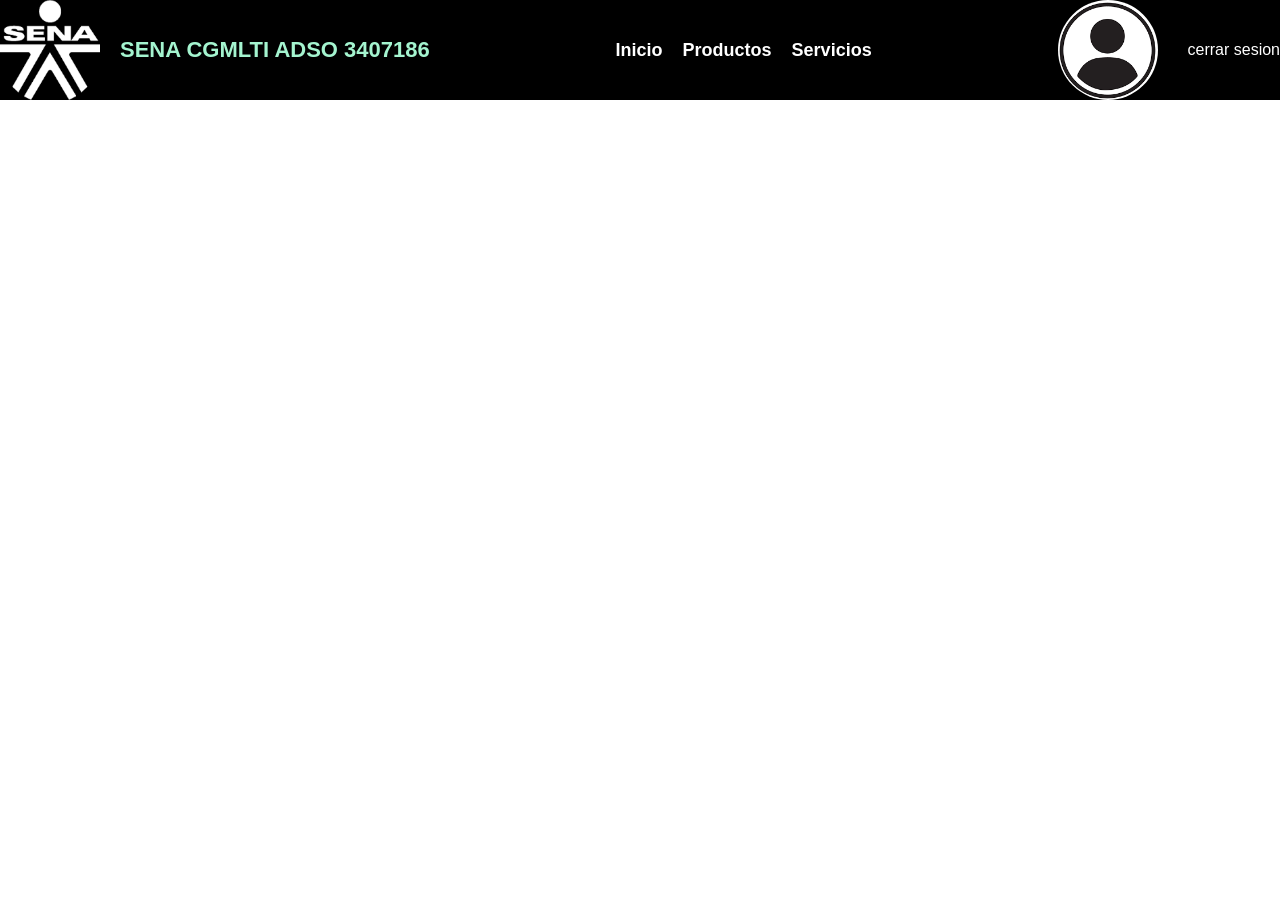
==== actividad_menu/index.html @ 02b9cb00 "actvidad_menu" ====
<!DOCTYPE html>
<html lang="en">
<head>
    <meta charset="UTF-8">
    <meta name="viewport" content="width=device-width, initial-scale=1.0">
    <title>Document</title>
    <link rel="stylesheet" href="style.css">
</head>
<body>
    <div class="navbar">


        <div class="navbar__logo "> 
            <img class="navbar__logo--imagen" src="logo.png" alt="" >
            <p class="navbar__logo--TEXTO">SENA CGMLTI ADSO 3407186</p>
        </div>

        <div class="navbar__opciones"> 
            <a>Inicio</a>
            <a>Productos</a>
            <a>Servicios</a>


        </div>

        <div class="navbar__login">
            <img  class="navbar__login--imagen" src="cerrar_sesion.png" alt="">
            <p class="navbar__logo--TEXTO" >cerrar sesion</p> 
        </div>


    </div>
</body>
</html>
---- actividad_menu/style.css ----
*{
    margin: 0;
    padding: 0;
    box-sizing: border-box;
}

body{
     font-size: 16px;
     font-family: Arial, Helvetica, sans-serif;
}
.navbar{
    padding-top: 0px;
    /*estilo de tamaño*/
    width: 100%;
    height: 100px  ;

    /* estilos de posicionaminto */
    display: flex;
    flex-direction: row;
    justify-content: space-between ;
    

    /*estilos fondo y color */
    background-color: black;
    color: rgb(255, 255, 255);
}

.navbar__logo{
    display: flex;
    flex-direction: row;
    color: oklch(90.5% 0.093 164.15);
    gap: 20px;
    font-size: 22px;
    font-weight: bold;
}
.navbar__logo--imagen{
    width: 100px;
    height: 100px;
    object-fit: cover;
    
}   

.navbar__logo--TEXTO{
    display: flex;
    align-items: center;
}

.navbar__opciones{
    display: flex;
    flex-direction: row;
    gap: 20px;
    align-items: center;
    
    /*estilos de fuente*/
    
    font-size: 18px;
    font-weight: bold;
    
}

.navbar__login{
    display: flex;
    align-items: center;
   gap: 30px;
}

.navbar__login--imagen{
    border-radius: 100%;
    width: 100px;
    height: 100px;
    object-fit: cover;
    justify-content: flex-end ;
}
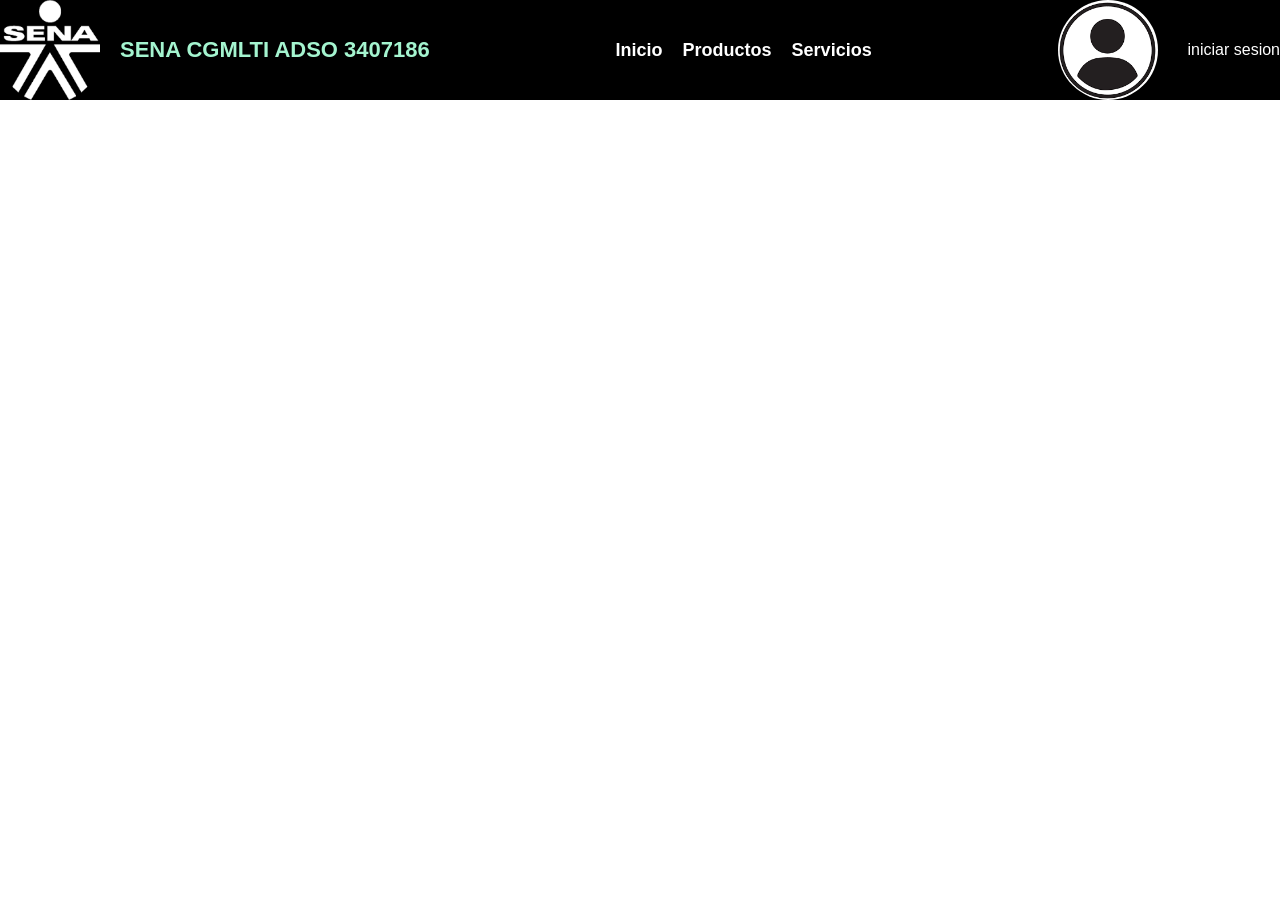
==== commit 5de03187: "index.html" ====
--- a/actividad_menu/index.html
+++ b/actividad_menu/index.html
@@ -25,10 +25,10 @@
 
         <div class="navbar__login">
             <img  class="navbar__login--imagen" src="cerrar_sesion.png" alt="">
-            <p class="navbar__logo--TEXTO" >cerrar sesion</p> 
+            <p class="navbar__logo--TEXTO" >iniciar sesion</p> 
         </div>
 
 
     </div>
 </body>
-</html>+</html>
